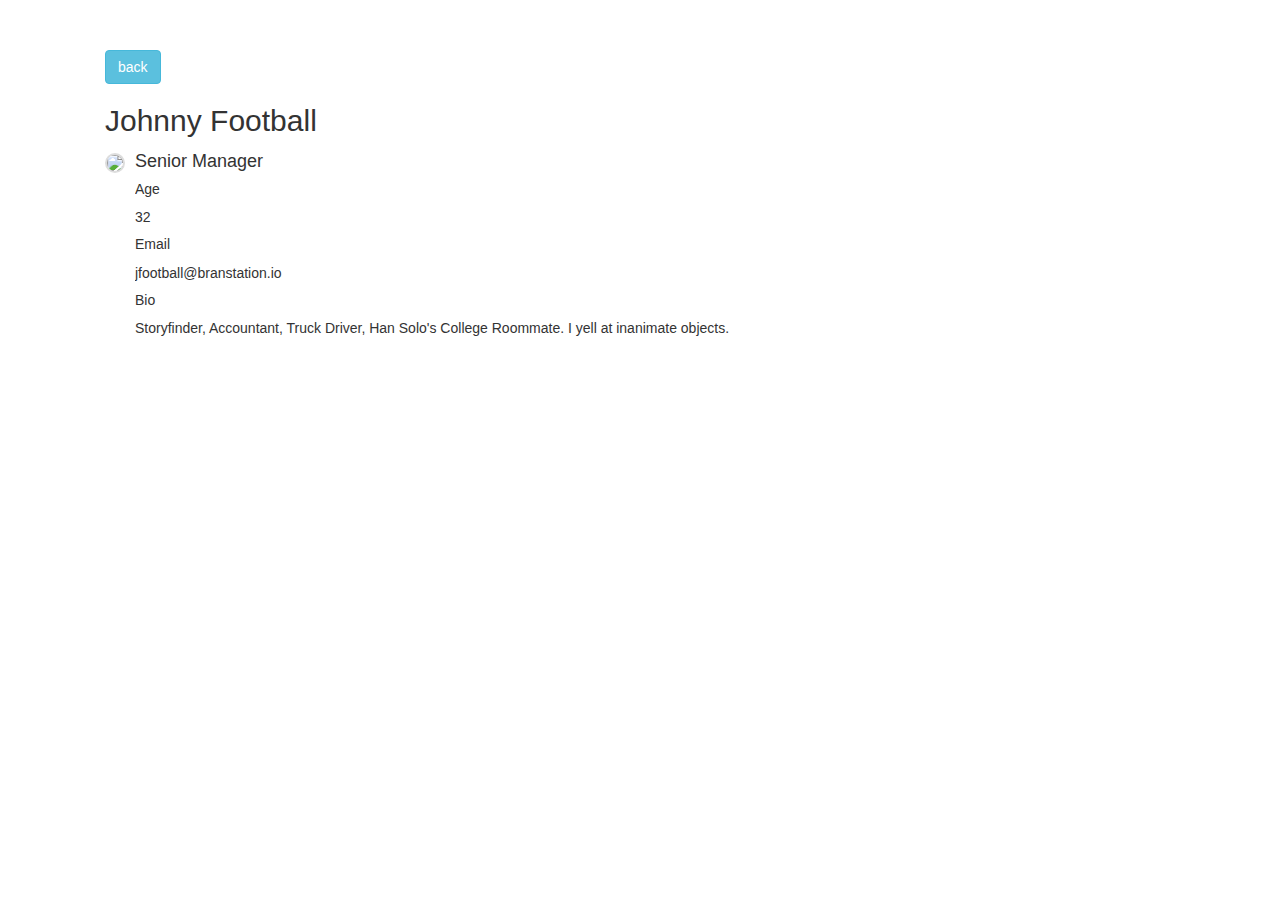
==== Profiles/alanna.html @ 78ab4a9b "Made alanna.html" ====
<!doctype html>

<html lang="en">
<head>
	<!-- Load Bootstrap -->
	<link rel="stylesheet" href="http://maxcdn.bootstrapcdn.com/bootstrap/3.3.4/css/bootstrap.min.css">
</head>

<body>
	<div style="padding:50px;"class="container">
		<!-- Back to index.html -->
		<a href="" class="btn btn-info">back</a>
		<!-- Employee Name -->
		<h2>Johnny Football</h2>

		<div class="media">
			<div class="media-left">
				<img class="img-circle" style="border:2px solid #DDD;width:100px;display:inline;" src="https://randomuser.me/api/portraits/lego/1.jpg"/>
			</div>
			<div class="media-body">
				<!-- Employee Position -->
				<h4 class="media-heading">Senior Manager</h4>
				<div>
					<!-- Employee Bio -->
					<h5>Age</h5>
					<p>
						32
					</p>
					<h5>Email</h5>
					<p>
						jfootball@branstation.io
					</p>
					<h5>Bio</h5>
					<p>
						Storyfinder, Accountant, Truck Driver, Han Solo's College Roommate. I yell at inanimate objects.
					</p>
				</div>
			</div>
	    </div>
	</div>
</body>
</html>
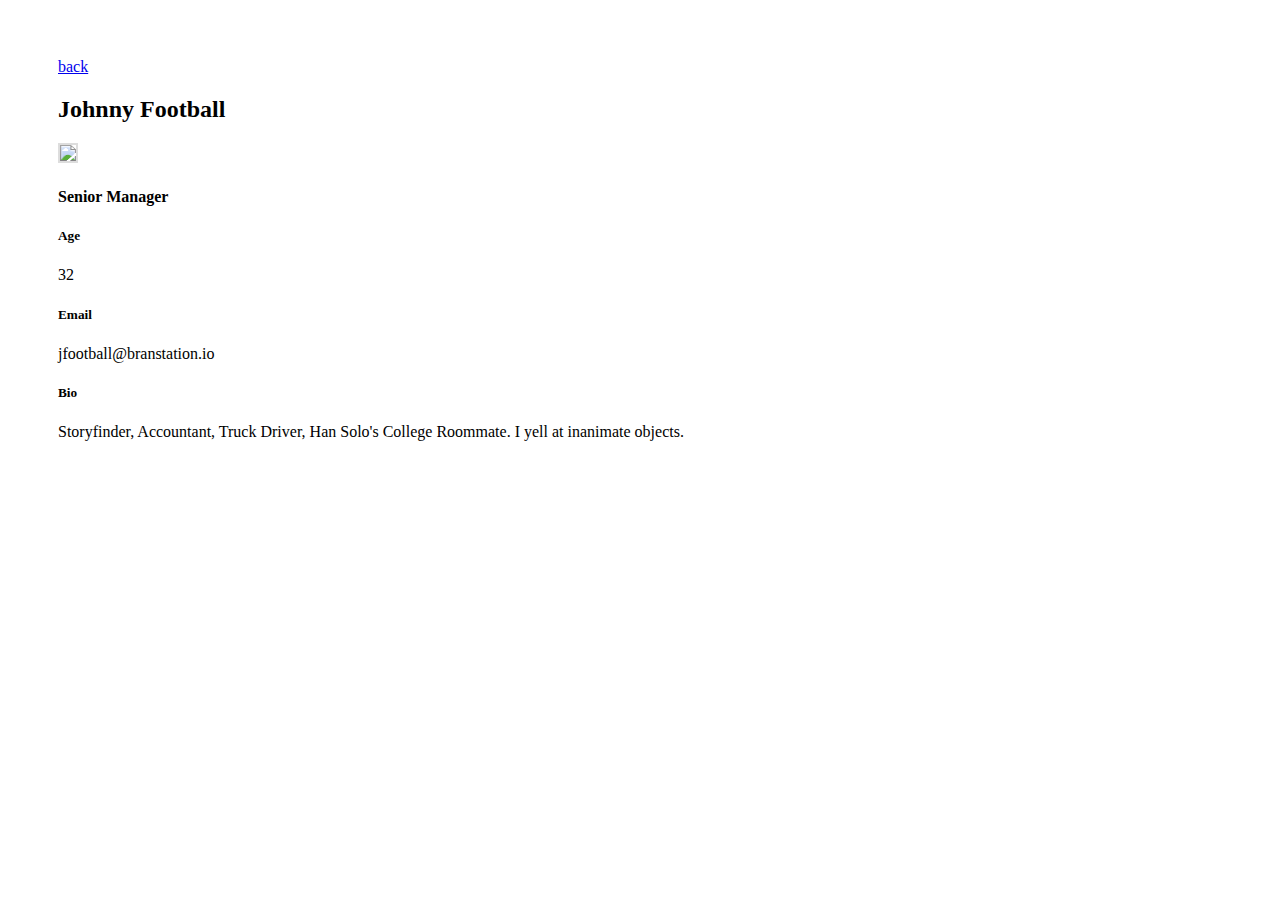
==== commit b898578b: "linkedbackbutton" ====
--- a/Profiles/alanna.html
+++ b/Profiles/alanna.html
@@ -3,13 +3,13 @@
 <html lang="en">
 <head>
 	<!-- Load Bootstrap -->
-	<link rel="stylesheet" href="http://maxcdn.bootstrapcdn.com/bootstrap/3.3.4/css/bootstrap.min.css">
+	<link rel="stylesheet" href="styles.css">
 </head>
 
 <body>
 	<div style="padding:50px;"class="container">
 		<!-- Back to index.html -->
-		<a href="" class="btn btn-info">back</a>
+		<a href="../index.html" class="btn btn-info">back</a>
 		<!-- Employee Name -->
 		<h2>Johnny Football</h2>
 
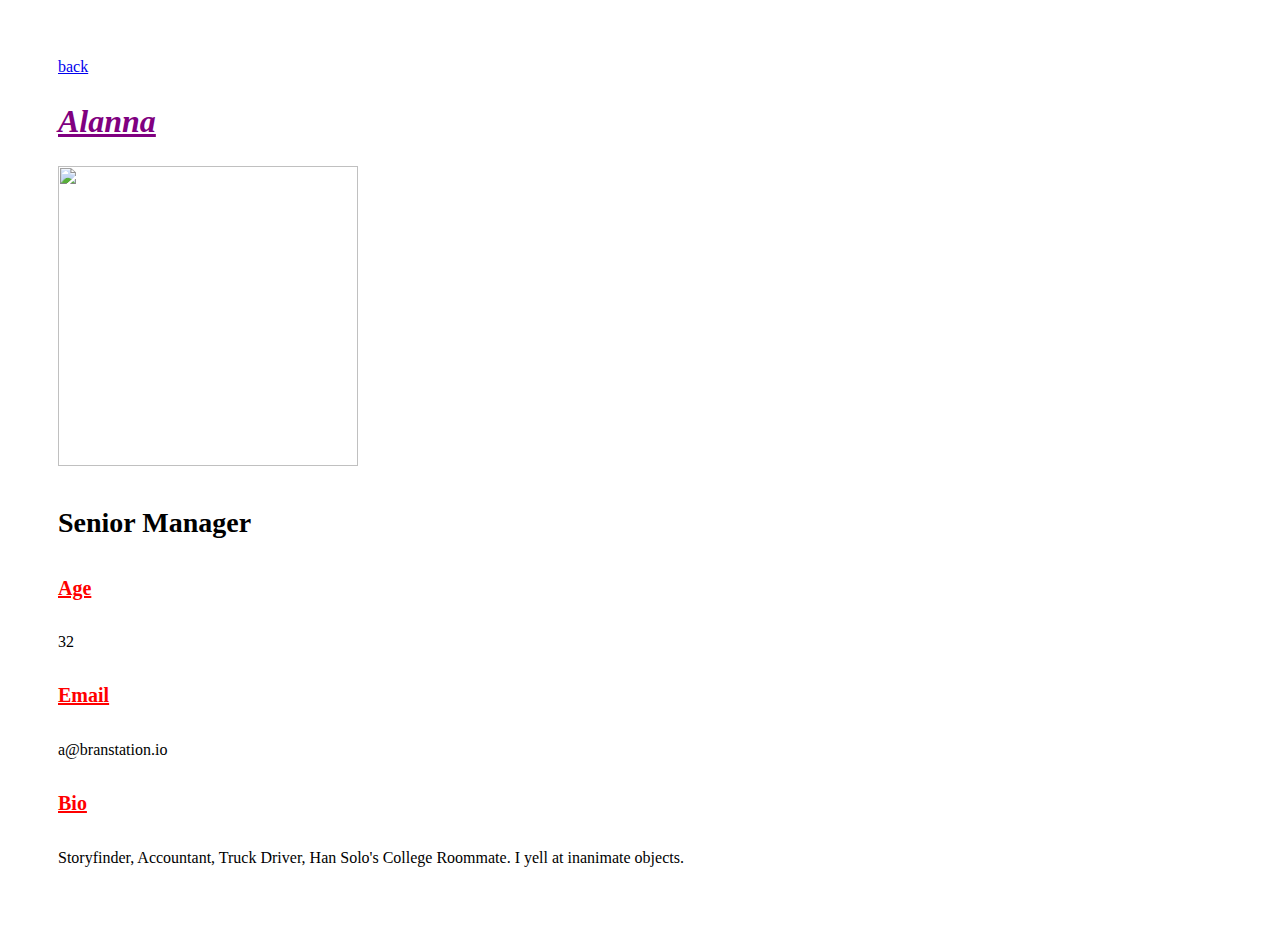
==== commit 04dbf99f: "alannaupdated" ====
--- a/Profiles/alanna.html
+++ b/Profiles/alanna.html
@@ -3,7 +3,7 @@
 <html lang="en">
 <head>
 	<!-- Load Bootstrap -->
-	<link rel="stylesheet" href="styles.css">
+	<link rel="stylesheet" href="../css/styles.css">
 </head>
 
 <body>
@@ -11,26 +11,26 @@
 		<!-- Back to index.html -->
 		<a href="../index.html" class="btn btn-info">back</a>
 		<!-- Employee Name -->
-		<h2>Johnny Football</h2>
+		<h2 class="alanna">Alanna</h2>
 
 		<div class="media">
 			<div class="media-left">
-				<img class="img-circle" style="border:2px solid #DDD;width:100px;display:inline;" src="https://randomuser.me/api/portraits/lego/1.jpg"/>
+				<img class="img-circle-a" src="https://s-media-cache-ak0.pinimg.com/736x/11/df/09/11df0994564516bb631c6c369014080f.jpg"/>
 			</div>
 			<div class="media-body">
 				<!-- Employee Position -->
-				<h4 class="media-heading">Senior Manager</h4>
+				<h4 class="media-heading-a1">Senior Manager</h4>
 				<div>
 					<!-- Employee Bio -->
-					<h5>Age</h5>
+					<h5 class="media-heading-a">Age</h5>
 					<p>
 						32
 					</p>
-					<h5>Email</h5>
+					<h5 class="media-heading-a">Email</h5>
 					<p>
-						jfootball@branstation.io
+						a@branstation.io
 					</p>
-					<h5>Bio</h5>
+					<h5 class="media-heading-a">Bio</h5>
 					<p>
 						Storyfinder, Accountant, Truck Driver, Han Solo's College Roommate. I yell at inanimate objects.
 					</p>
--- a/css/styles.css
+++ b/css/styles.css
@@ -0,0 +1,47 @@
+.alanna{
+	font-style: calibri;
+	font-size: 32px;
+	color: purple;
+	font-weight: bold;
+	font-style: italic;
+	text-decoration:underline;
+}
+
+.img-circle-a{
+	border:30px;
+	border-color: purple;
+	width:300px;
+	height:300px;
+}
+.media-heading-a1{
+	font-style:calibri;
+	font-size:28px;
+	color:black;
+	text-align: left;
+}
+.media-heading-a{
+	font-style:calibri;
+	font-size: 20px;
+	color: red;
+	text-decoration:underline;
+}
+=======
+.nheader {
+
+}
+
+
+.employee {
+	font-size: 30px;
+	text-transform: none;
+}
+
+.employee:hover {
+	color: #985E6D;
+}
+
+li a {
+	color: #192231;
+	text-decoration: none;
+}
+>>>>>>> origin/master
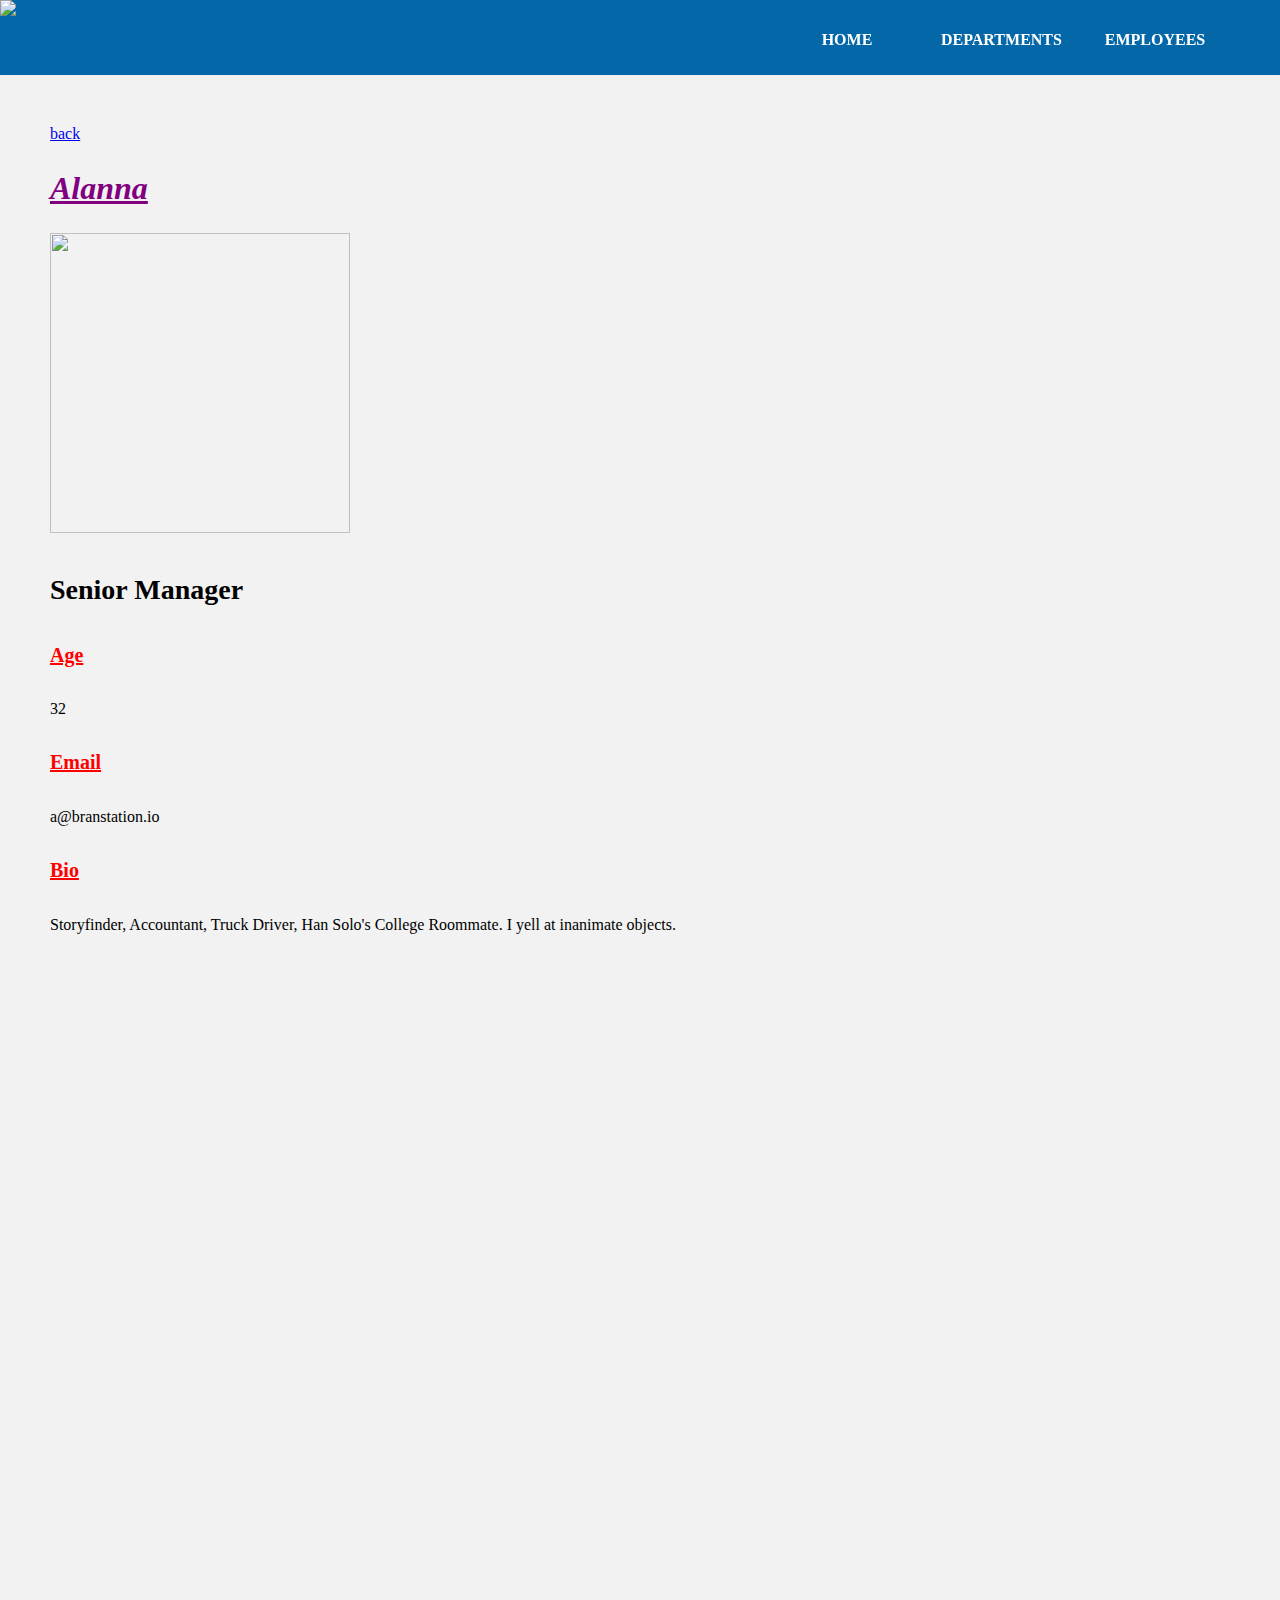
==== commit 12abbbef: "Update Alanna's html" ====
--- a/Profiles/alanna.html
+++ b/Profiles/alanna.html
@@ -6,37 +6,87 @@
 	<link rel="stylesheet" href="../css/styles.css">
 </head>
 
-<body>
-	<div style="padding:50px;"class="container">
-		<!-- Back to index.html -->
-		<a href="../index.html" class="btn btn-info">back</a>
-		<!-- Employee Name -->
-		<h2 class="alanna">Alanna</h2>
+<body class="index_body">
+	<nav class="navbar">
+		<a href="http://www.dundermifflin.com/" target="_blank">
+			<img class= "logo" src="http://ih1.redbubble.net/image.55130916.7058/ap,550x550,16x12,1,transparent,t.png">
+		</a>
+		<div class="navbar_content">
+			<ul>
+				<li>
+					<a href="../index.html" style="color: white">
+						Home
+					</a>
+				</li>
+				<li>
+					<div class="dropdown">
+						Departments
+						<div class="dropdown_content">
+							<p>Sales</p>
+							<p>Accounting</p>
+							<p>HR</p>
+						</div>
+					</div>
+				</li>
+				<li>
+					<div class="dropdown">
+					Employees
+						<div class="dropdown_content">
+							<p>
+								<a href="../Profiles/cathy.html">
+									Cathy W.
+								</a>
+							</p>
+							<p>
+								<a href="../Profiles/Davey_Chase.html">
+									Davey C.
+								</a>
+							</p>
+							<p>
+								<a href="../Profiles/alanna.html">
+									Alanna
+								</a>
+							</p>
+						</div>
+					</div>
+				</li>
+			</ul>
+		</div>
+		
+	</nav>
 
-		<div class="media">
-			<div class="media-left">
-				<img class="img-circle-a" src="https://s-media-cache-ak0.pinimg.com/736x/11/df/09/11df0994564516bb631c6c369014080f.jpg"/>
-			</div>
-			<div class="media-body">
-				<!-- Employee Position -->
-				<h4 class="media-heading-a1">Senior Manager</h4>
-				<div>
-					<!-- Employee Bio -->
-					<h5 class="media-heading-a">Age</h5>
-					<p>
-						32
-					</p>
-					<h5 class="media-heading-a">Email</h5>
-					<p>
-						a@branstation.io
-					</p>
-					<h5 class="media-heading-a">Bio</h5>
-					<p>
-						Storyfinder, Accountant, Truck Driver, Han Solo's College Roommate. I yell at inanimate objects.
-					</p>
+	<div class="ncontainer">
+		<div style="padding:50px;"class="container">
+			<!-- Back to index.html -->
+			<a href="../index.html" class="btn btn-info">back</a>
+			<!-- Employee Name -->
+			<h2 class="alanna">Alanna</h2>
+
+			<div class="media">
+				<div class="media-left">
+					<img class="img-circle-a" src="https://s-media-cache-ak0.pinimg.com/736x/11/df/09/11df0994564516bb631c6c369014080f.jpg"/>
 				</div>
-			</div>
-	    </div>
+				<div class="media-body">
+					<!-- Employee Position -->
+					<h4 class="media-heading-a1">Senior Manager</h4>
+					<div>
+						<!-- Employee Bio -->
+						<h5 class="media-heading-a">Age</h5>
+						<p>
+							32
+						</p>
+						<h5 class="media-heading-a">Email</h5>
+						<p>
+							a@branstation.io
+						</p>
+						<h5 class="media-heading-a">Bio</h5>
+						<p>
+							Storyfinder, Accountant, Truck Driver, Han Solo's College Roommate. I yell at inanimate objects.
+						</p>
+					</div>
+				</div>
+		    </div>
+		</div>
 	</div>
 </body>
 </html>--- a/css/styles.css
+++ b/css/styles.css
@@ -1,3 +1,14 @@
+.index_body {
+	margin: 0px;
+}
+
+.ncontainer {
+	margin-top: 75px;
+	/*max-width: 960px;*/
+	background-color: #F2F2F2;
+	height: 10000px;
+}
+
 .alanna{
 	font-style: calibri;
 	font-size: 32px;
@@ -25,11 +36,10 @@
 	color: red;
 	text-decoration:underline;
 }
-=======
 .nheader {
-
+	text-transform: uppercase;
+	text-align: center;
 }
-
 
 .employee {
 	font-size: 30px;
@@ -40,8 +50,78 @@
 	color: #985E6D;
 }
 
+.nlist {
+	list-style: none;
+	text-align: center;
+}
+
 li a {
-	color: #192231;
+	color: #0467A8;
 	text-decoration: none;
 }
->>>>>>> origin/master
+
+.description {
+	text-align: center;
+	margin-top: 50px;
+}
+
+.navbar {
+	position: fixed;
+	width: 100%;
+	height: 75px;
+	top: 0px;
+	left: 0px;
+	z-index: 1;
+	background-color: #0467A8;
+}
+
+.logo {
+	height: 75px;
+	float: left;
+}
+
+.navbar_content {
+	float: right;
+	margin-right: 50px;
+}
+
+.navbar_content ul {
+	list-style: none;
+}
+
+.navbar_content ul li {
+	display: inline-block;
+	width: 120px;
+	height: 75px;
+	padding: 15px;
+	text-align: center;
+	color: white;
+	font-weight: bold;
+	text-transform: uppercase;
+}
+
+.dropdown {
+	position: relative;
+	display: inline-block;
+}
+
+.dropdown_content {
+	display: none;
+	width: 120px;
+	position: absolute;
+	background-color: rgba(256,256,256,0.75);
+	/*margin-right: auto;
+	margin-left: auto;*/
+	color: #0467A8 !important;
+}
+
+.dropdown:hover .dropdown_content {
+	display: block;
+}
+
+.scontainer{
+	margin-top: 75px;
+}
+.media{
+	margin:auto;	
+}
